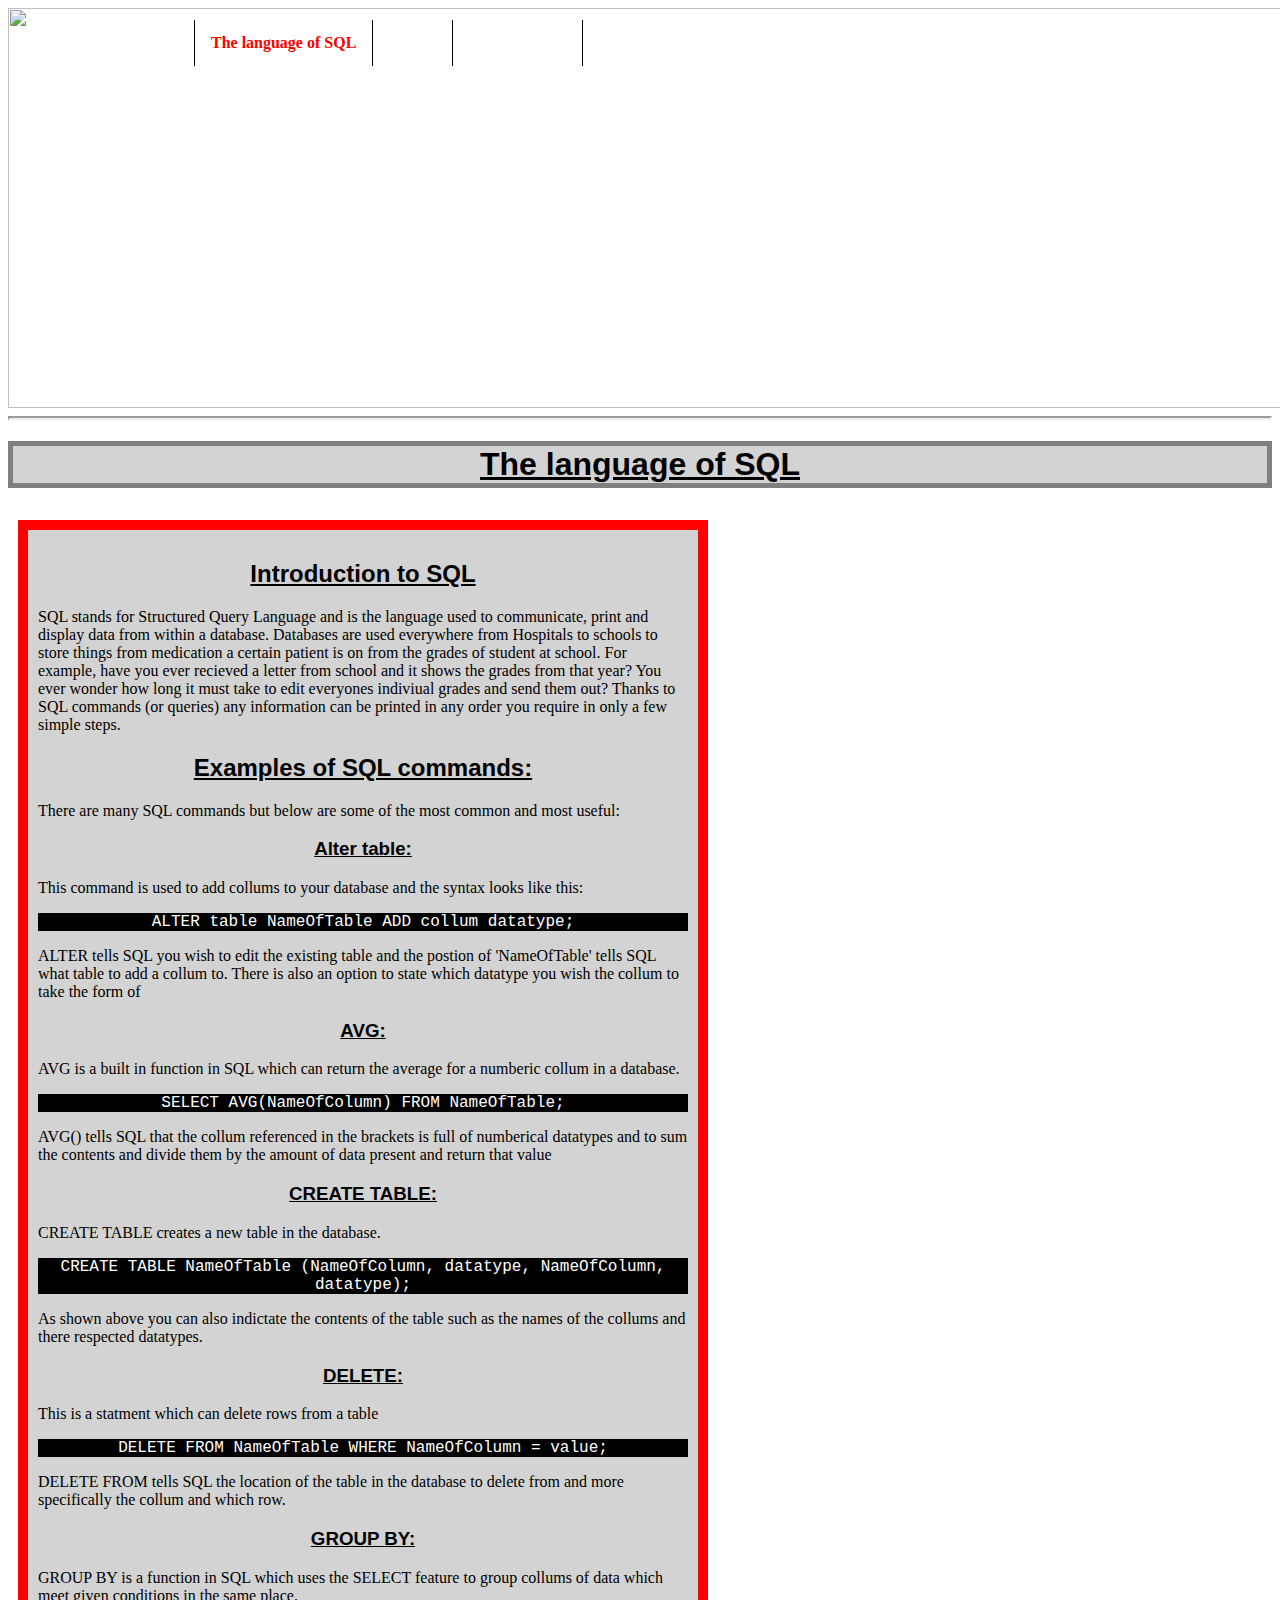
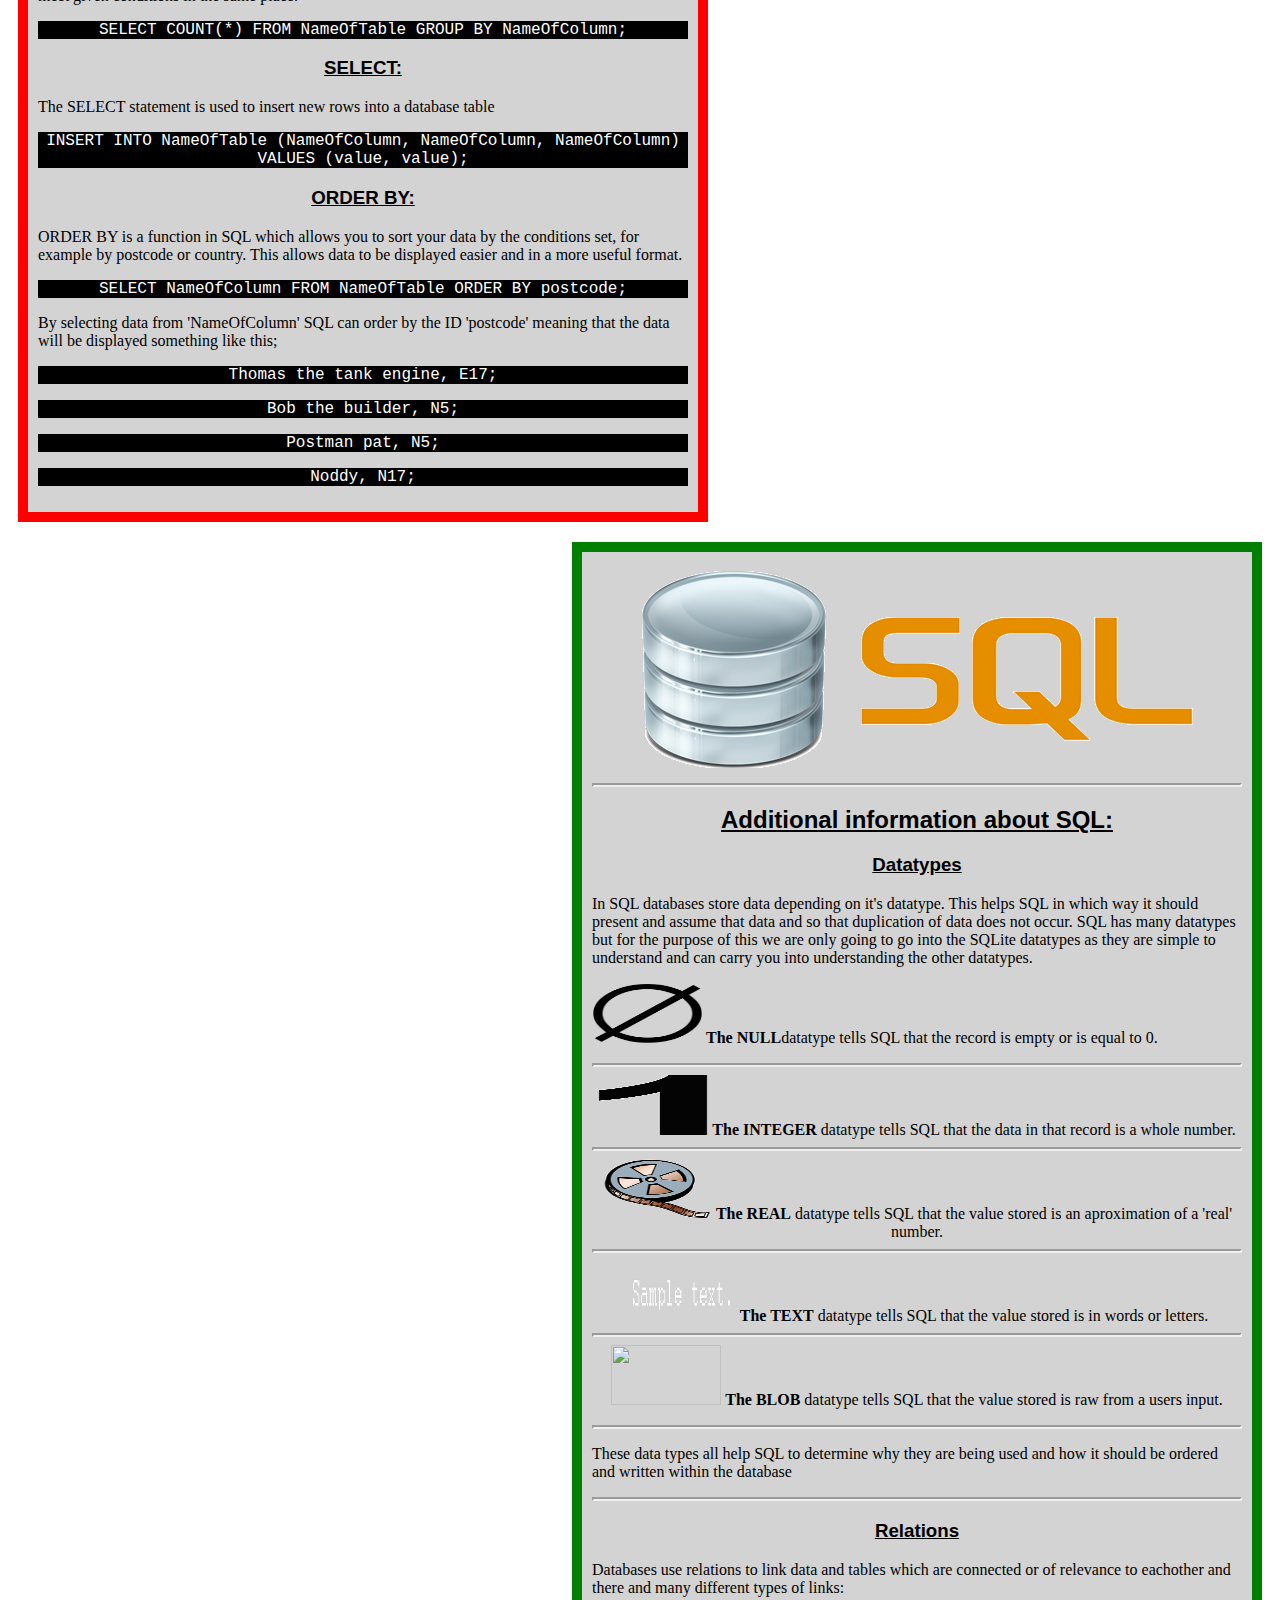
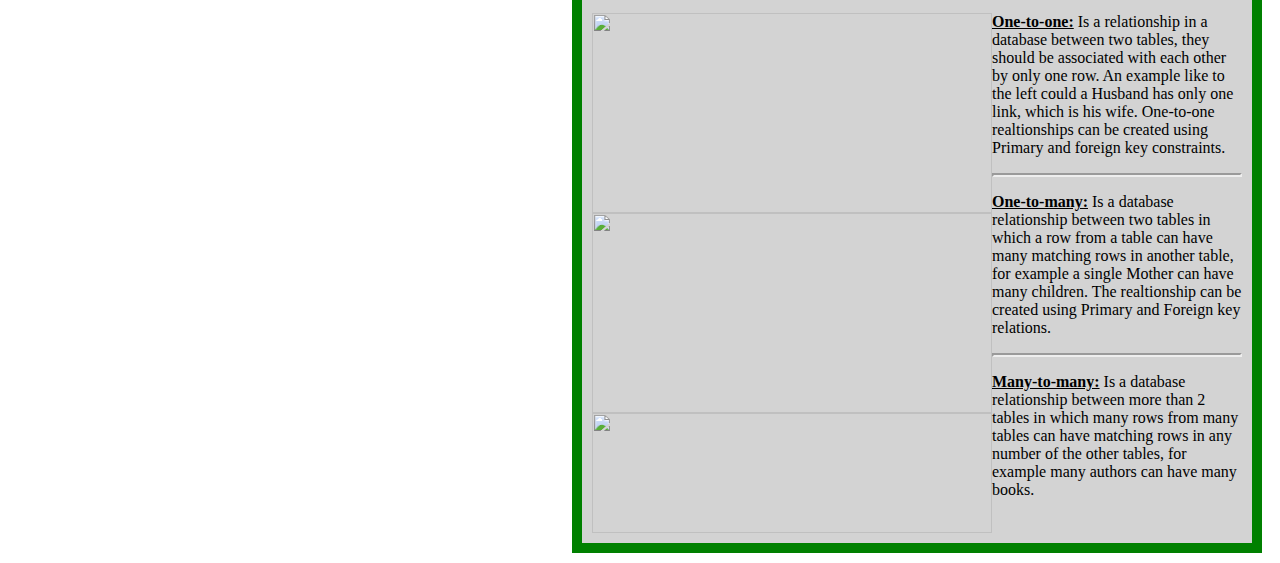
==== Page 2.html @ 77c66d94 "Add files via upload" ====
<html>
<link rel="icon" href="http://www.clker.com/cliparts/1/b/d/f/1207432106921685105technical%20rock%20climbing%20white.svg.hi.png">
<head>
<link rel="stylesheet" type="text/css" href="Page 2.css">
</head>
<title>The language of SQL</title>
<img class = "banner" src = "banner.png">

<ul><b>
  <li><a href="#home">Databases - The basics</a></li>
  <li><a class="active" href="#news">The language of SQL</a></li>
  <li><a href="#contact">DBMS</a></li>
  <li><a href="#about">Normalisation</a></li>
  <li><a href="#about">Database security</a></li>
</ul></b>

<hr>
<h1><u> The language of SQL </u></h1>
<div>
<h2><u>Introduction to SQL</u></h2>
	<p> SQL stands for Structured Query Language and is the language used to communicate, print and display data from within a database.
	Databases are used everywhere from Hospitals to schools to store things from medication a certain patient is on from the grades of student at school. For example, have you ever
	recieved a letter from school and it shows the grades from that year? You ever wonder how long it must take to edit everyones indiviual grades and send them out? Thanks to SQL 
	commands (or queries) any information can be printed in any order you require in only a few simple steps. 
	</p>
	<h2><u> Examples of SQL commands: </u></h2>
	<p> There are many SQL commands but below are some of the most common and most useful:</p>
	
	<h3><u> Alter table: </u></h3>
	<p> This command is used to add collums to your database and the syntax looks like this:</p>
	<p class ="Code" style="color:white;"> ALTER table NameOfTable ADD collum datatype; </p>
	<p> ALTER tells SQL you wish to edit the existing table and the postion of 'NameOfTable' tells SQL what table to add a collum to. There is also an option to state which datatype
	you wish the collum to take the form of</p>
	<h3><u>AVG: </u></h3>
	<p> AVG is a built in function in SQL which can return the average for a numberic collum in a database.
	<p class ="Code" style="color:white;"> SELECT AVG(NameOfColumn) FROM NameOfTable;</p>
	<p> AVG() tells SQL that the collum referenced in the brackets is full of numberical datatypes and to sum the contents and divide them by the amount of data present and return that value</p>
	<h3><u>CREATE TABLE: </u></h3>
	<p> CREATE TABLE creates a new table in the database.</p>
	<p class ="Code" style="color:white;"> CREATE TABLE NameOfTable (NameOfColumn, datatype, NameOfColumn, datatype);</p>
	<p> As shown above you can also indictate the contents of the table such as the names of the collums and there respected datatypes.</p>
	<h3><u> DELETE:</u></h3>
	<p> This is a statment which can delete rows from a table</p>
	<p class ="Code" style="color:white;"> DELETE FROM NameOfTable WHERE NameOfColumn = value;</p>
	<p> DELETE FROM tells SQL the location of the table in the database to delete from and more specifically the collum and which row.</p>
	<h3><u> GROUP BY:</u></h3>
	<p> GROUP BY is a function in SQL which uses the SELECT feature to group collums of data which meet given conditions in the same place.</p>
	<p class ="Code" style="color:white;">SELECT COUNT(*) FROM NameOfTable GROUP BY NameOfColumn;</p>
	<h3><u>SELECT:</u></h3>
	<p>The SELECT statement is used to insert new rows into a database table</p>
	<p class ="Code" style="color:white;">INSERT INTO NameOfTable (NameOfColumn, NameOfColumn, NameOfColumn) VALUES (value, value);</p>
	<h3><u>ORDER BY:</u></h3>
	<p> ORDER BY is a function in SQL which allows you to sort your data by the conditions set, for example by postcode or country. This allows data to be displayed easier and in a more useful format.</p>
	<p class ="Code" style="color:white;">SELECT NameOfColumn FROM NameOfTable ORDER BY postcode;</p>
	<p> By selecting data from 'NameOfColumn' SQL can order by the ID 'postcode' meaning that the data will be displayed something like this;</p>
	<p class="Code" style="color:white;">Thomas the tank engine, E17;</p>
	<p class="Code" style="color:white;">Bob the builder, N5;</p>
	<p class="Code" style="color:white;">Postman pat, N5;</p>
	<p class="Code" style="color:white;">Noddy, N17;</p>
   
   
</div>
<div class = "box2">
<img src = "SQL.png">

<hr>

<h2><u> Additional information about SQL: </u></h2>

<h3><u> Datatypes </u></h3>

<p>In SQL databases store data depending on it's datatype. This helps SQL in which way it should present and assume that data and so that duplication of data does not occur. SQL has many datatypes but for the purpose of this we are only going to go into the SQLite datatypes as they are simple to understand and can carry you into understanding the other datatypes.</p>
  
  <p>
  <img class = "data" src = "NULL.png">
  <b>The NULL</b>datatype tells SQL that the record is empty or is equal to 0.
  <hr>

  <img class = "data" src = "INT.png">	
  <b>The INTEGER</b> datatype tells SQL that the data in that record is a whole number.  
  <hr>

  <img class = "data" src = "REAL.png">
  <b>The REAL</b> datatype tells SQL that the value stored is an aproximation of a 'real' number. 
  <hr>

  <img class = "data" src = "TEXT.png">
  <b>The TEXT</b> datatype tells SQL that the value stored is in words or letters. 
  <hr>

  <img class = "data" src = "https://storage.googleapis.com/gweb-uniblog-publish-prod/original_images/Blush_200px_JBjqWKR.gif">
  <b>The BLOB</b> datatype tells SQL that the value stored is raw from a users input. 
  </p>
<hr>
<p> These data types all help SQL to determine why they are being used and how it should be ordered and written within the database </p>
<hr>
<h3><u> Relations </u></h3>
<p> Databases use relations to link data and tables which are connected or of relevance to eachother and there and many different types of links:</p>
<p><img class = "one2one" src = "http://www.teach-ict.com/as_a2_ict_new/ocr/AS_G061/315_database_concepts/attributes_entities/miniweb/images/one2one.jpg"><b><u>One-to-one:</b></u>
Is a relationship in a database between two tables, they should be associated with each other by only one row. An example like to the left could a Husband has only one link, which is his wife. 
One-to-one realtionships can be created using Primary and foreign key constraints.</p>
<hr>
<p><img class = "one2many" src = "http://www.teach-ict.com/as_a2_ict_new/ocr/AS_G061/315_database_concepts/attributes_entities/miniweb/images/one2many.jpg"><b><u>One-to-many:</u></b>
Is a database relationship between two tables in which a row from a table can have many matching rows in another table, for example a single Mother can have many children.
The realtionship can be created using Primary and Foreign key relations.</p>
<hr>
<p><img class = "many2many" src = "https://support.airtable.com/hc/en-us/article_attachments/206808577/Screen_Shot_2016-04-26_at_3.02.52_PM.png"><b><u>Many-to-many:</b></u>
Is a database relationship between more than 2 tables in which many rows from many tables can have matching rows in any number of the other tables, for example many authors can have many books.</p>
</div>

</body>
</html>
---- Page 2.css ----
p.Code {
	background-color: black;
	text-align: center;
	width: 100%;
	font-family: Courier;
}



img.logo {
	height: 100px;
	width: 150px;
}

img.banner {
	height: 400px;
	width: 1500px;
}

ul {
    list-style-type: none;
    margin: 0;
    padding: 0;
    overflow: hidden;
    background-color: none;
    position: absolute;
    top: 20;
    width: 100%;
}

li {
	float: left;
}

li a {
    display: block;
    color: white;
    text-align: center;
    padding: 14px 16px;
    text-decoration: none;
	font-family: Georgia;
}

li a:hover:not(.active) {
    color: white;
}

.active {
    color: red;
}

li {
    border-right: 1px solid black;
}

li:last-child {
    border-right: none;
}

hr { 
    display: block;
    margin-top: 0.5em;
    margin-bottom: 0.5em;
    margin-left: auto;
    margin-right: auto;
    border-style: inset;
    border-width: 2px;
}

body {
	text-align: center;
}

p {
	color: black;
	text-align: left;
	font-family: Palatino;
	font-size: 16px;
}

h1 {
	font-family: Helvetica;
	background-color: lightgrey;
	border: 5px solid grey;
}

h2 {
	font-family: Helvetica;
}

h3 {
	font-family: Helvetica;
}

div {
    background-color: lightgrey;
    width: 650px;
    border: 10px solid red;
    padding: 10px;
    margin: 10px;
	float: left;
}

div.box2 {
	background-color: lightgrey;
    width: 650px;
    border: 10px solid green;
    padding: 10px;
    margin: 10px;
	float: right;
}

h4 {
	text-align: center;	
}

img.data {
height: 60px;
width: 110px;
}

a:hover{
font-size:150%;
}

img.one2one {
	height: 200px;
	width: 400px;
	float: left;
}

img.one2many {
	height: 200px;
	width: 400px;
	float: left;	
}

img.many2many {
	height: 120px;
	width: 400px;
	float: left;
}
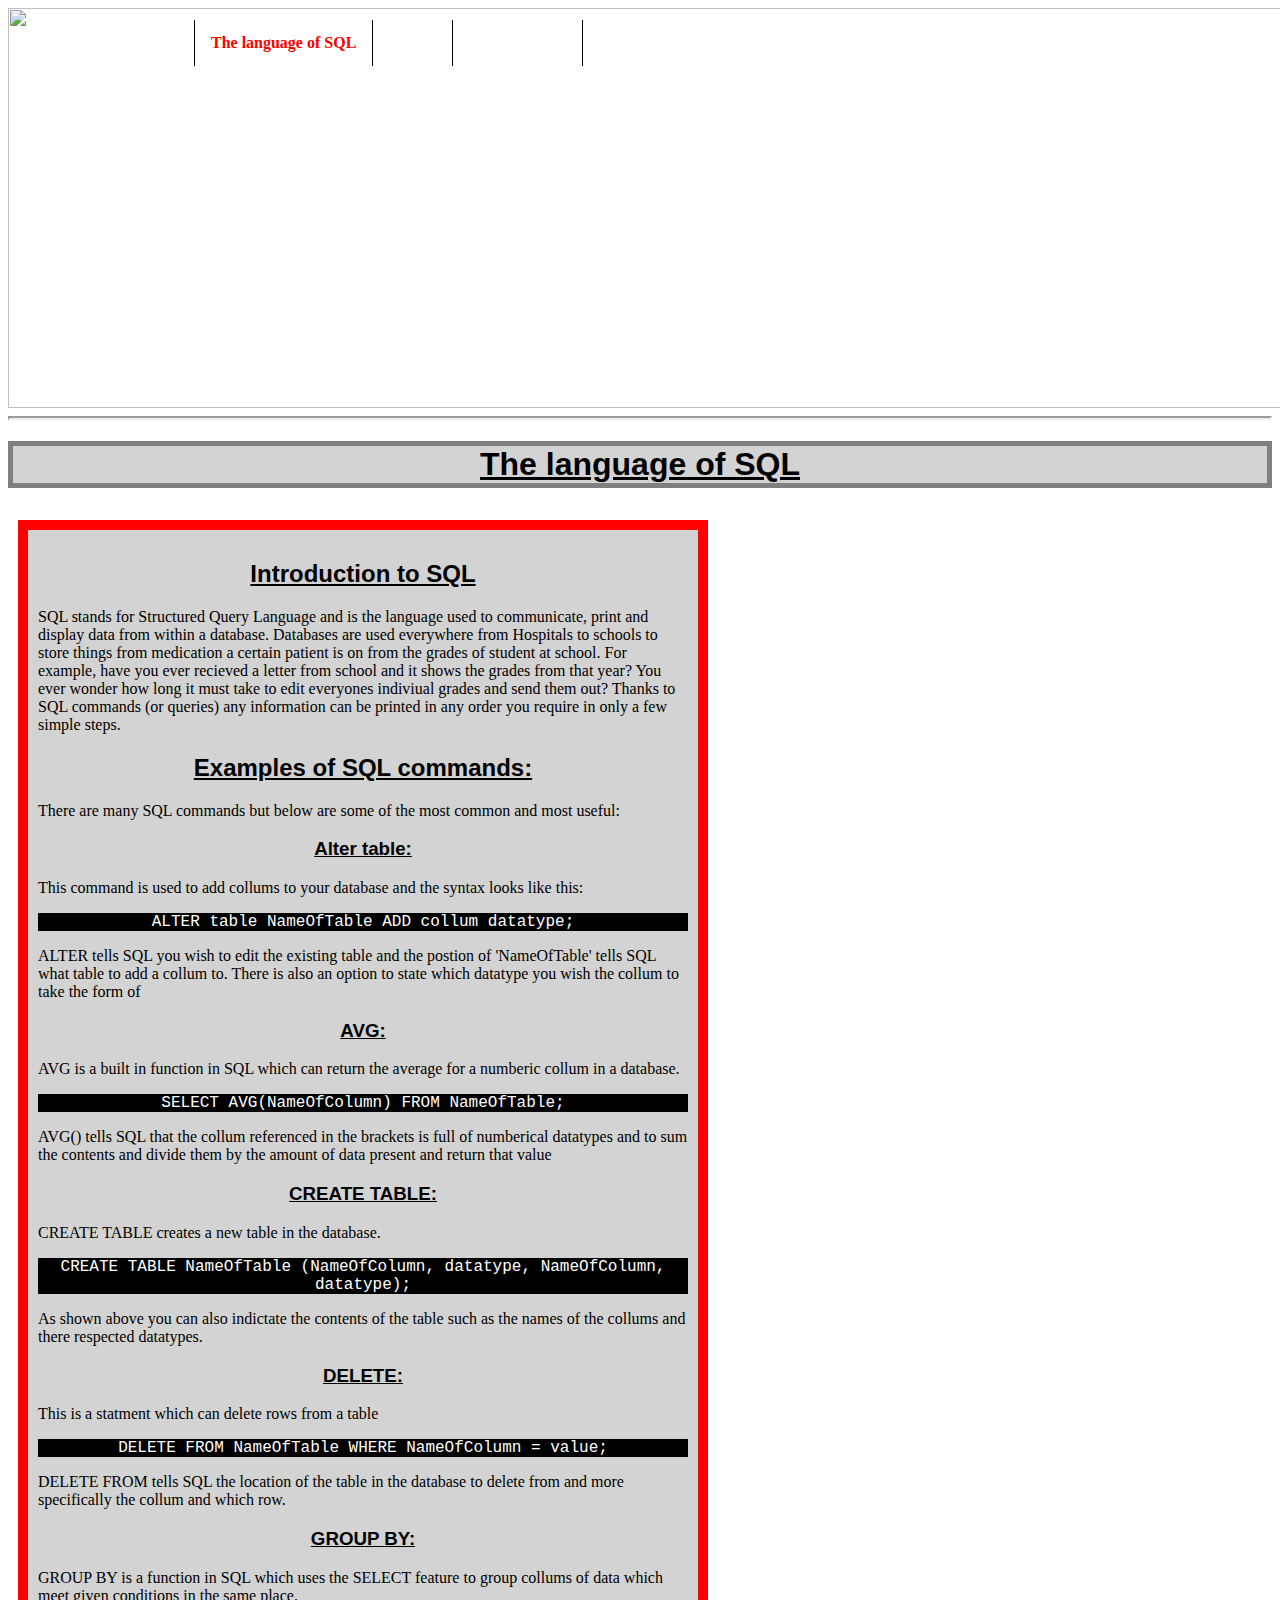
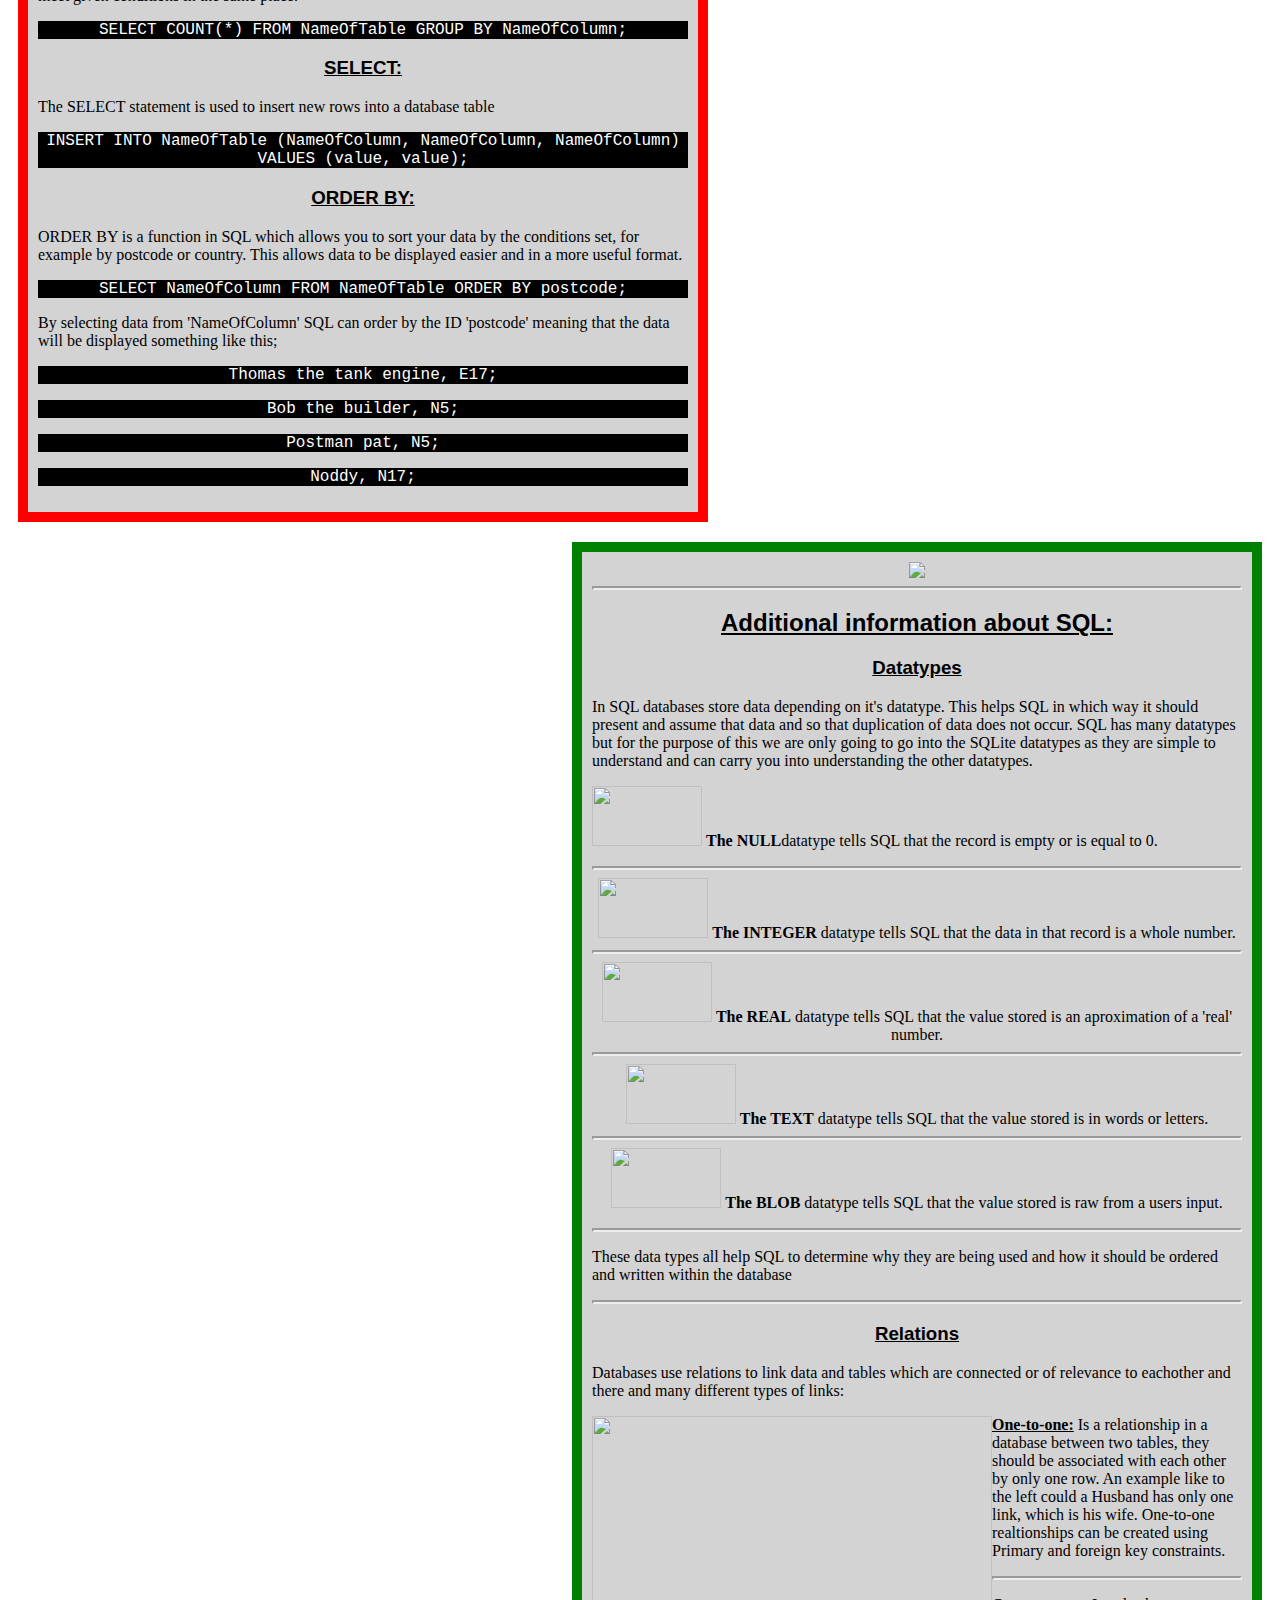
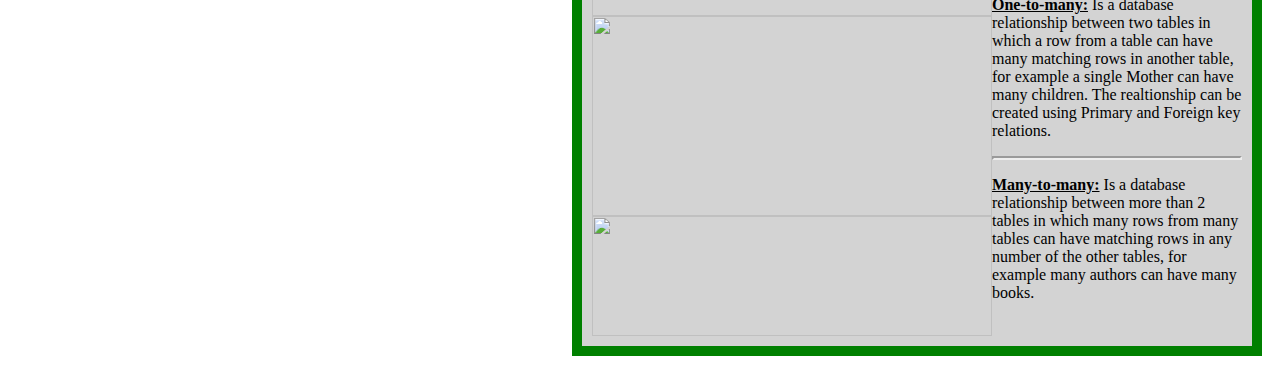
==== commit 6e5a08c7: "Update Page 2.html" ====
--- a/Page 2.html
+++ b/Page 2.html
@@ -4,14 +4,14 @@
 <link rel="stylesheet" type="text/css" href="Page 2.css">
 </head>
 <title>The language of SQL</title>
-<img class = "banner" src = "banner.png">
+<img class = "banner" src = "https://github.com/JoshuaRDBrown/JoshuaRDBrown.github.io/blob/master/Banner.PNG?raw=true">
 
 <ul><b>
-  <li><a href="#home">Databases - The basics</a></li>
-  <li><a class="active" href="#news">The language of SQL</a></li>
-  <li><a href="#contact">DBMS</a></li>
-  <li><a href="#about">Normalisation</a></li>
-  <li><a href="#about">Database security</a></li>
+  <li><a href="index.html">Databases - The basics</a></li>
+  <li><a class="active" href="Page 2.html">The language of SQL</a></li>
+  <li><a href="Page 3.html">DBMS</a></li>
+  <li><a href="Page 4.html">Normalisation</a></li>
+  <li><a href="Page 5">Database security</a></li>
 </ul></b>
 
 <hr>
@@ -61,7 +61,7 @@
    
 </div>
 <div class = "box2">
-<img src = "SQL.png">
+<img src = "https://github.com/JoshuaRDBrown/JoshuaRDBrown.github.io/blob/master/SQL.png?raw=true">
 
 <hr>
 
@@ -72,19 +72,19 @@
 <p>In SQL databases store data depending on it's datatype. This helps SQL in which way it should present and assume that data and so that duplication of data does not occur. SQL has many datatypes but for the purpose of this we are only going to go into the SQLite datatypes as they are simple to understand and can carry you into understanding the other datatypes.</p>
   
   <p>
-  <img class = "data" src = "NULL.png">
+  <img class = "data" src = "https://github.com/JoshuaRDBrown/JoshuaRDBrown.github.io/blob/master/NULL.png?raw=true">
   <b>The NULL</b>datatype tells SQL that the record is empty or is equal to 0.
   <hr>
 
-  <img class = "data" src = "INT.png">	
+  <img class = "data" src = "https://github.com/JoshuaRDBrown/JoshuaRDBrown.github.io/blob/master/INT.png?raw=true">	
   <b>The INTEGER</b> datatype tells SQL that the data in that record is a whole number.  
   <hr>
 
-  <img class = "data" src = "REAL.png">
+  <img class = "data" src = "https://github.com/JoshuaRDBrown/JoshuaRDBrown.github.io/blob/master/REAL.png?raw=true">
   <b>The REAL</b> datatype tells SQL that the value stored is an aproximation of a 'real' number. 
   <hr>
 
-  <img class = "data" src = "TEXT.png">
+  <img class = "data" src = "https://github.com/JoshuaRDBrown/JoshuaRDBrown.github.io/blob/master/TEXT.png?raw=true">
   <b>The TEXT</b> datatype tells SQL that the value stored is in words or letters. 
   <hr>
 
@@ -109,4 +109,4 @@
 </div>
 
 </body>
-</html>+</html>
